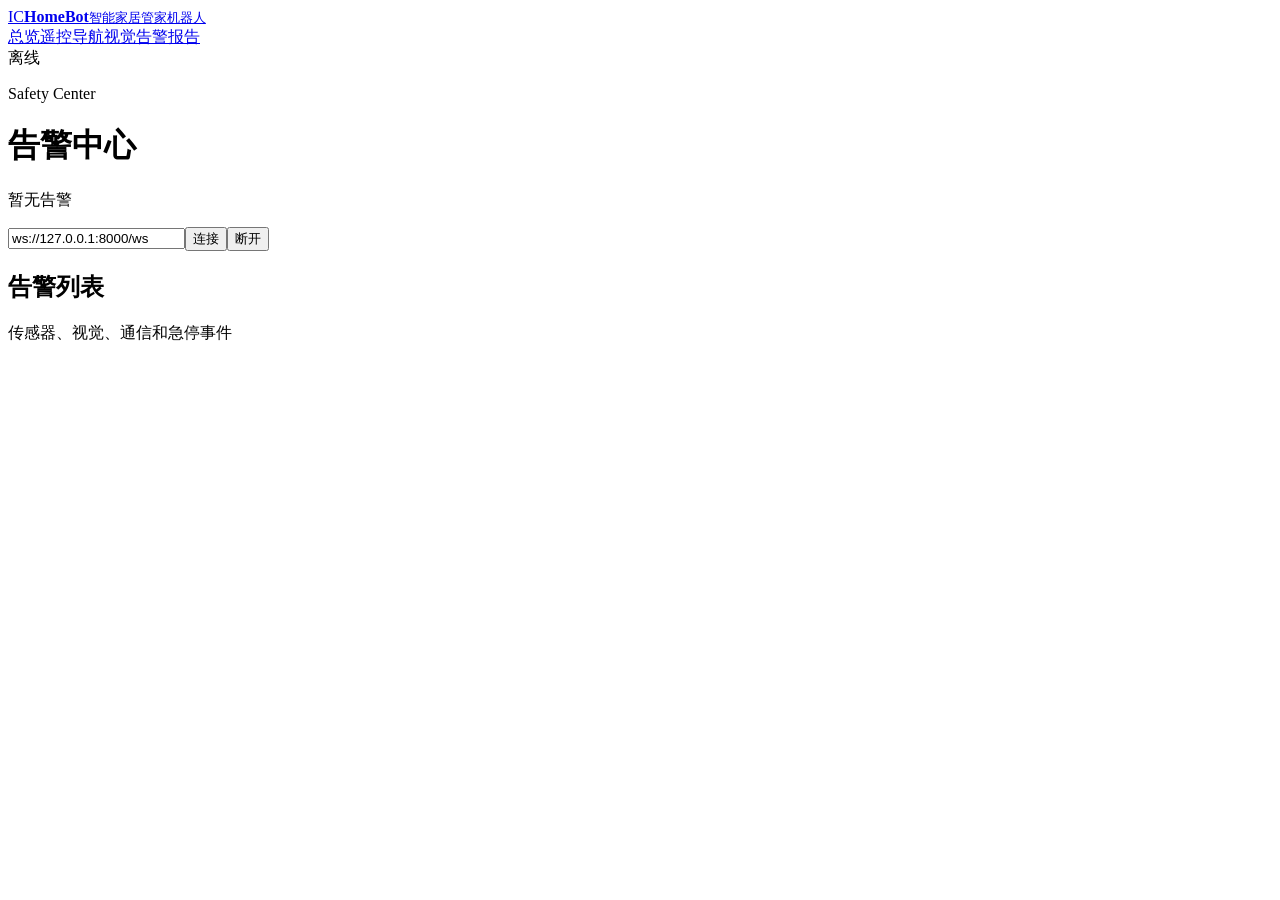
==== frontend/alarms.html @ 216c2a73 "Add neon multipage UI and car integration docs" ====
<!doctype html>
<html lang="zh-CN">
  <head>
    <meta charset="utf-8" />
    <meta name="viewport" content="width=device-width, initial-scale=1" />
    <title>告警 | 智能家居管家机器人</title>
    <link rel="stylesheet" href="/assets/css/styles.css" />
  </head>
  <body data-page="alarms">
    <div class="app-shell">
      <aside class="neon-rail">
        <a class="brand" href="/dashboard"><span class="brand-mark">IC</span><span><strong>HomeBot</strong><small>智能家居管家机器人</small></span></a>
        <nav class="rail-nav">
          <a href="/dashboard">总览</a><a href="/control">遥控</a><a href="/navigation">导航</a><a href="/vision">视觉</a><a class="active" href="/alarms">告警</a><a href="/reports">报告</a>
        </nav>
        <div class="rail-card"><span class="pulse-dot" id="railDot"></span><span id="railStatus">离线</span></div>
      </aside>
      <main class="page">
        <header class="page-head">
          <div><p class="eyebrow">Safety Center</p><h1>告警中心</h1><p class="subhead" id="alarmSummary">暂无告警</p></div>
          <div class="connect-strip"><input id="serverInput" value="ws://127.0.0.1:8000/ws" /><button class="neon-btn primary" id="connectBtn">连接</button><button class="neon-btn ghost" id="disconnectBtn">断开</button></div>
        </header>
        <section class="panel glow-panel">
          <div class="panel-title"><h2>告警列表</h2><p>传感器、视觉、通信和急停事件</p></div>
          <div class="alarm-board" id="alarmList"></div>
        </section>
      </main>
    </div>
    <script src="/assets/js/app.js"></script>
  </body>
</html>
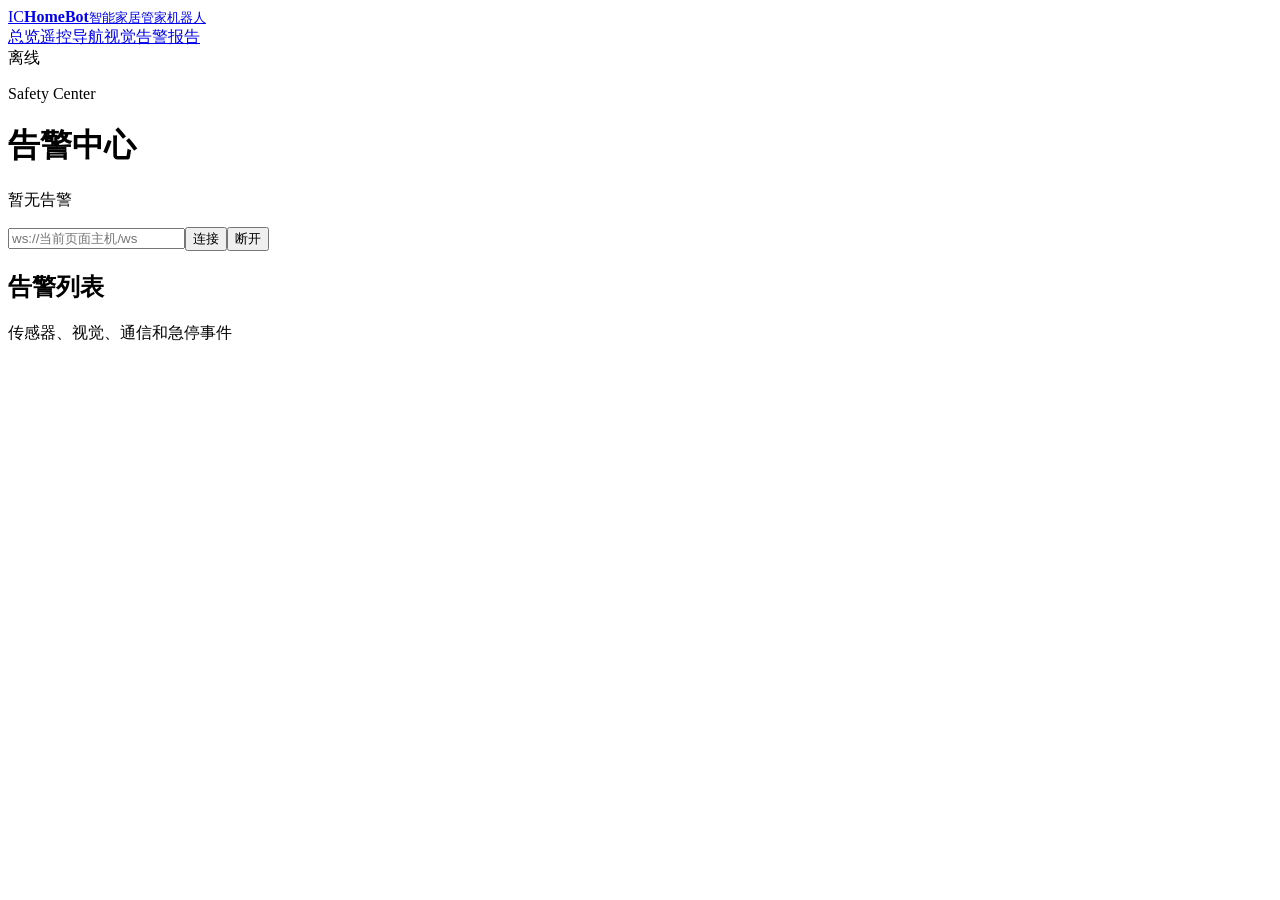
==== commit 53e1c40b: "Add car control connection scripts" ====
--- a/frontend/alarms.html
+++ b/frontend/alarms.html
@@ -18,7 +18,7 @@
       <main class="page">
         <header class="page-head">
           <div><p class="eyebrow">Safety Center</p><h1>告警中心</h1><p class="subhead" id="alarmSummary">暂无告警</p></div>
-          <div class="connect-strip"><input id="serverInput" value="ws://127.0.0.1:8000/ws" /><button class="neon-btn primary" id="connectBtn">连接</button><button class="neon-btn ghost" id="disconnectBtn">断开</button></div>
+          <div class="connect-strip"><input id="serverInput" value="" placeholder="ws://当前页面主机/ws" /><button class="neon-btn primary" id="connectBtn">连接</button><button class="neon-btn ghost" id="disconnectBtn">断开</button></div>
         </header>
         <section class="panel glow-panel">
           <div class="panel-title"><h2>告警列表</h2><p>传感器、视觉、通信和急停事件</p></div>
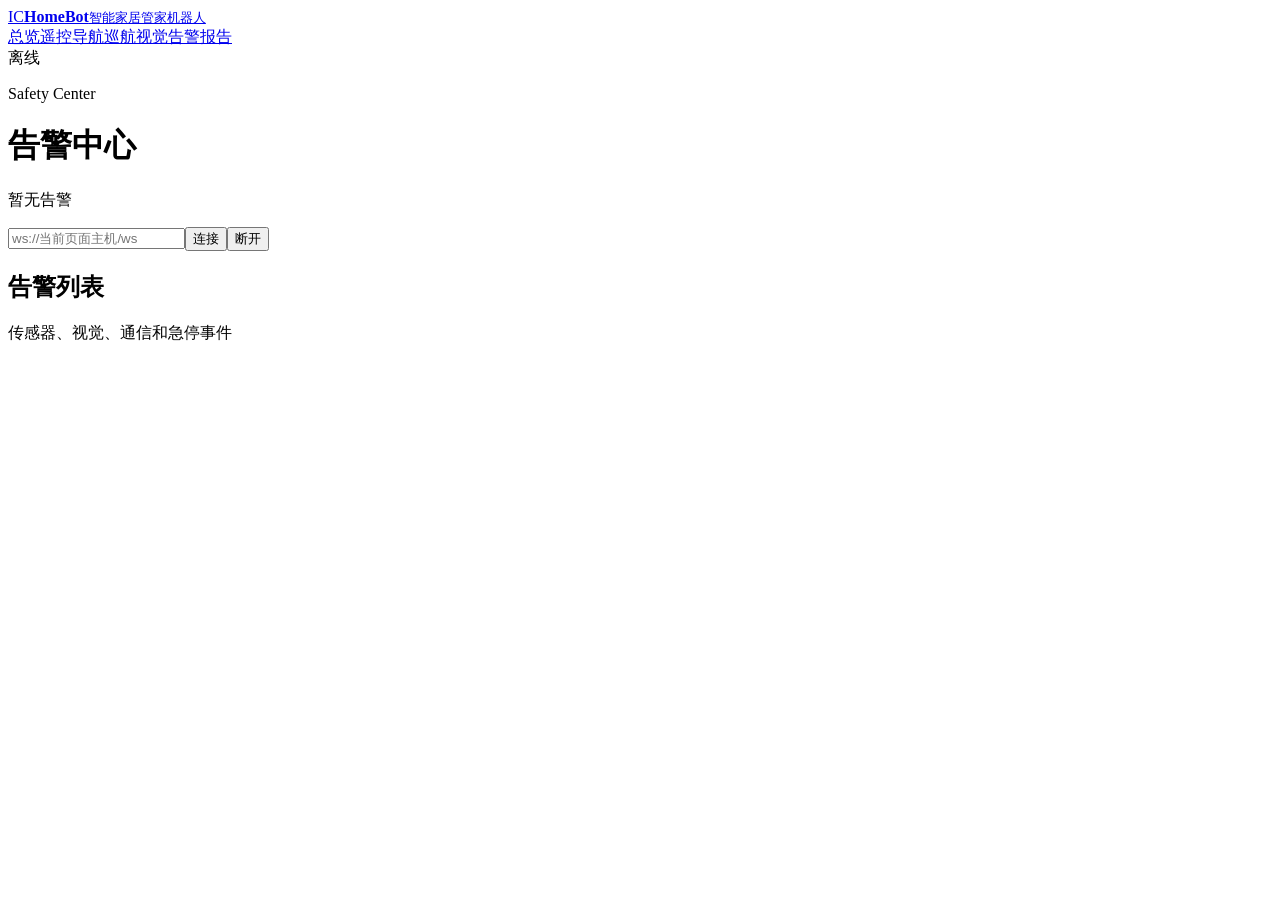
==== commit 43fa7c91: "feat: add voice tts gesture cruise controls" ====
--- a/frontend/alarms.html
+++ b/frontend/alarms.html
@@ -11,7 +11,7 @@
       <aside class="neon-rail">
         <a class="brand" href="/dashboard"><span class="brand-mark">IC</span><span><strong>HomeBot</strong><small>智能家居管家机器人</small></span></a>
         <nav class="rail-nav">
-          <a href="/dashboard">总览</a><a href="/control">遥控</a><a href="/navigation">导航</a><a href="/vision">视觉</a><a class="active" href="/alarms">告警</a><a href="/reports">报告</a>
+          <a href="/dashboard">总览</a><a href="/control">遥控</a><a href="/navigation">导航</a><a href="/cruise">巡航</a><a href="/vision">视觉</a><a class="active" href="/alarms">告警</a><a href="/reports">报告</a>
         </nav>
         <div class="rail-card"><span class="pulse-dot" id="railDot"></span><span id="railStatus">离线</span></div>
       </aside>
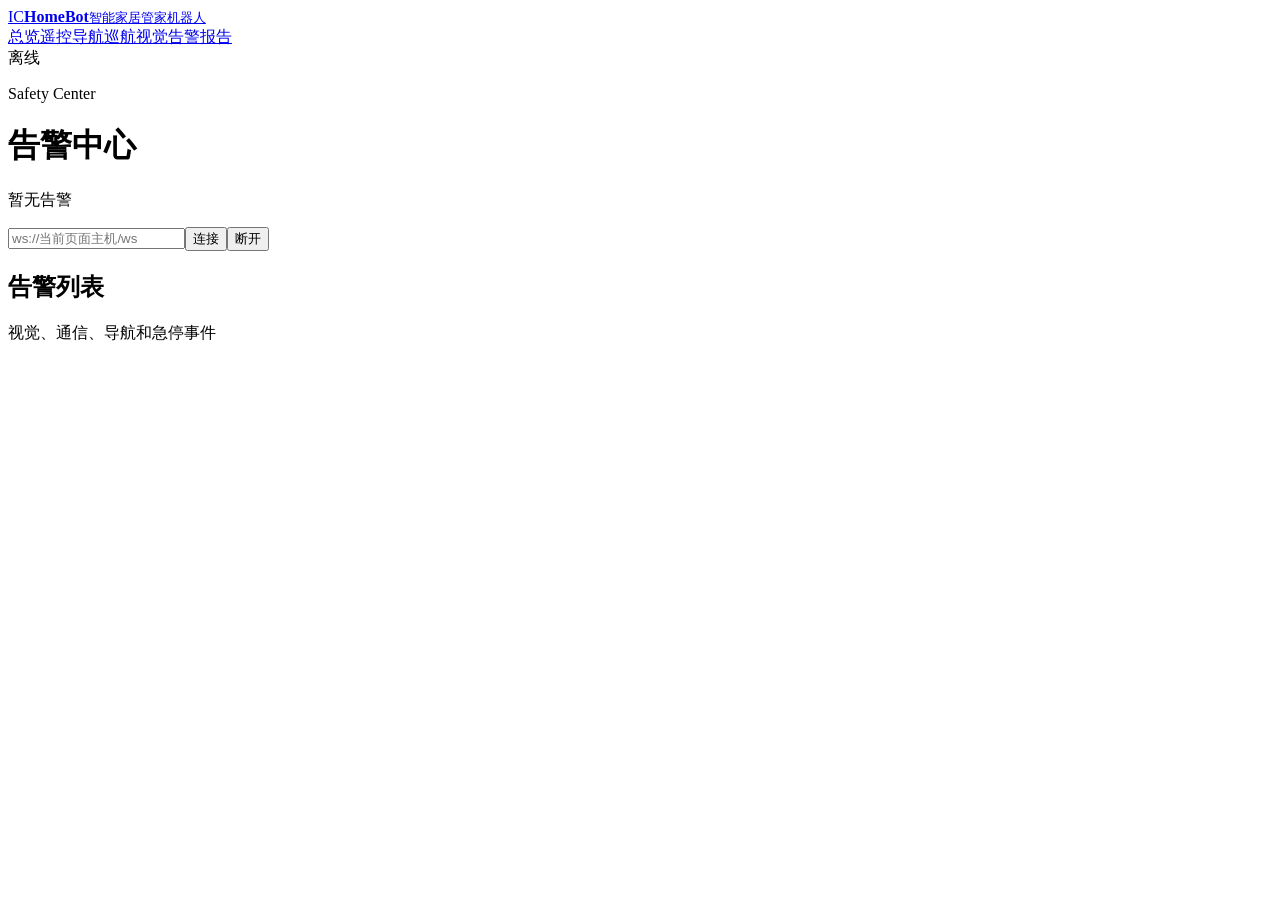
==== commit 78bf552a: "feat: enhance vision detection modes" ====
--- a/frontend/alarms.html
+++ b/frontend/alarms.html
@@ -21,7 +21,7 @@
           <div class="connect-strip"><input id="serverInput" value="" placeholder="ws://当前页面主机/ws" /><button class="neon-btn primary" id="connectBtn">连接</button><button class="neon-btn ghost" id="disconnectBtn">断开</button></div>
         </header>
         <section class="panel glow-panel">
-          <div class="panel-title"><h2>告警列表</h2><p>传感器、视觉、通信和急停事件</p></div>
+          <div class="panel-title"><h2>告警列表</h2><p>视觉、通信、导航和急停事件</p></div>
           <div class="alarm-board" id="alarmList"></div>
         </section>
       </main>
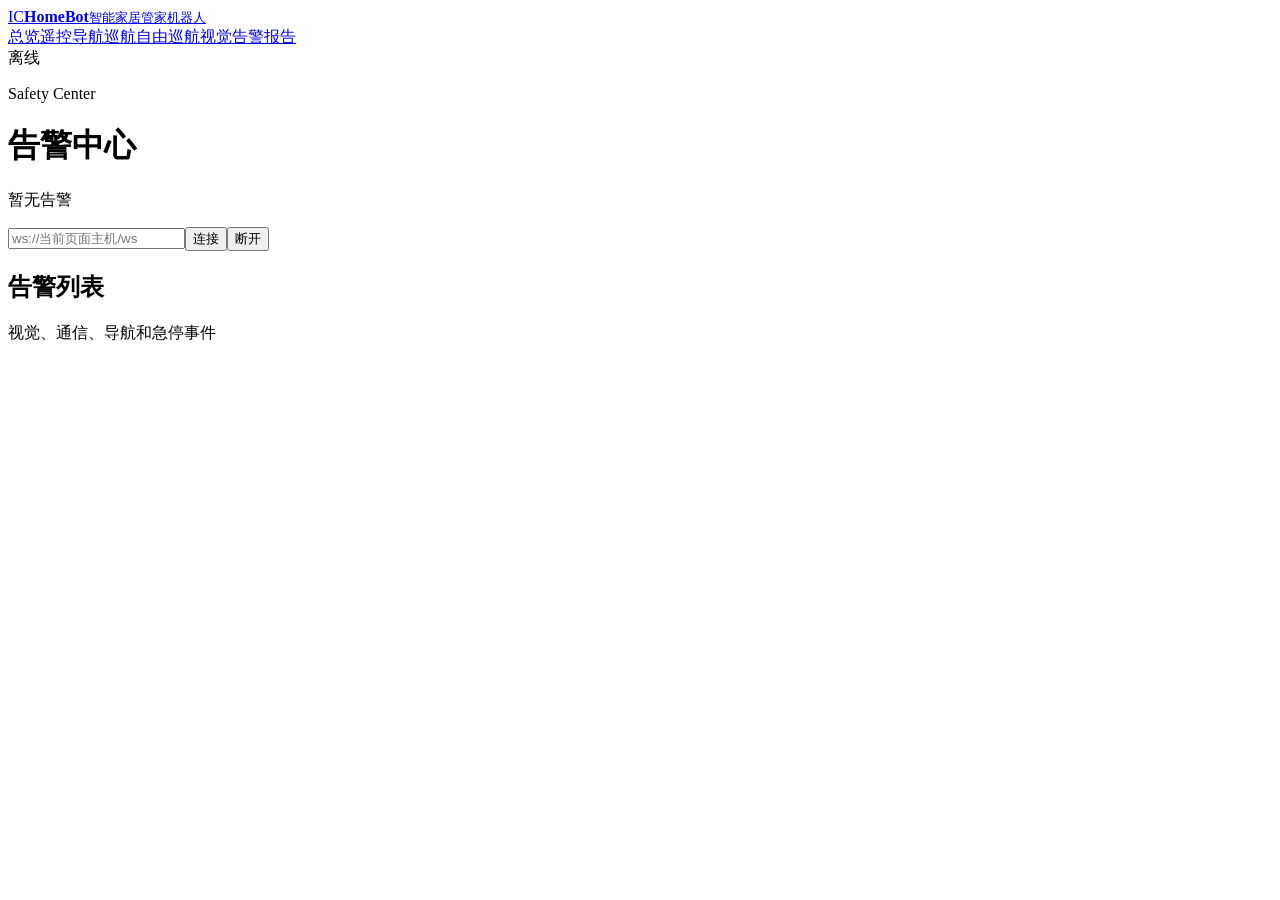
==== commit 1bef8503: "feat：初步集成自由巡航（自动避障）功能" ====
--- a/frontend/alarms.html
+++ b/frontend/alarms.html
@@ -11,7 +11,7 @@
       <aside class="neon-rail">
         <a class="brand" href="/dashboard"><span class="brand-mark">IC</span><span><strong>HomeBot</strong><small>智能家居管家机器人</small></span></a>
         <nav class="rail-nav">
-          <a href="/dashboard">总览</a><a href="/control">遥控</a><a href="/navigation">导航</a><a href="/cruise">巡航</a><a href="/vision">视觉</a><a class="active" href="/alarms">告警</a><a href="/reports">报告</a>
+          <a href="/dashboard">总览</a><a href="/control">遥控</a><a href="/navigation">导航</a><a href="/cruise">巡航</a><a href="/free_roam">自由巡航</a><a href="/vision">视觉</a><a class="active" href="/alarms">告警</a><a href="/reports">报告</a>
         </nav>
         <div class="rail-card"><span class="pulse-dot" id="railDot"></span><span id="railStatus">离线</span></div>
       </aside>
